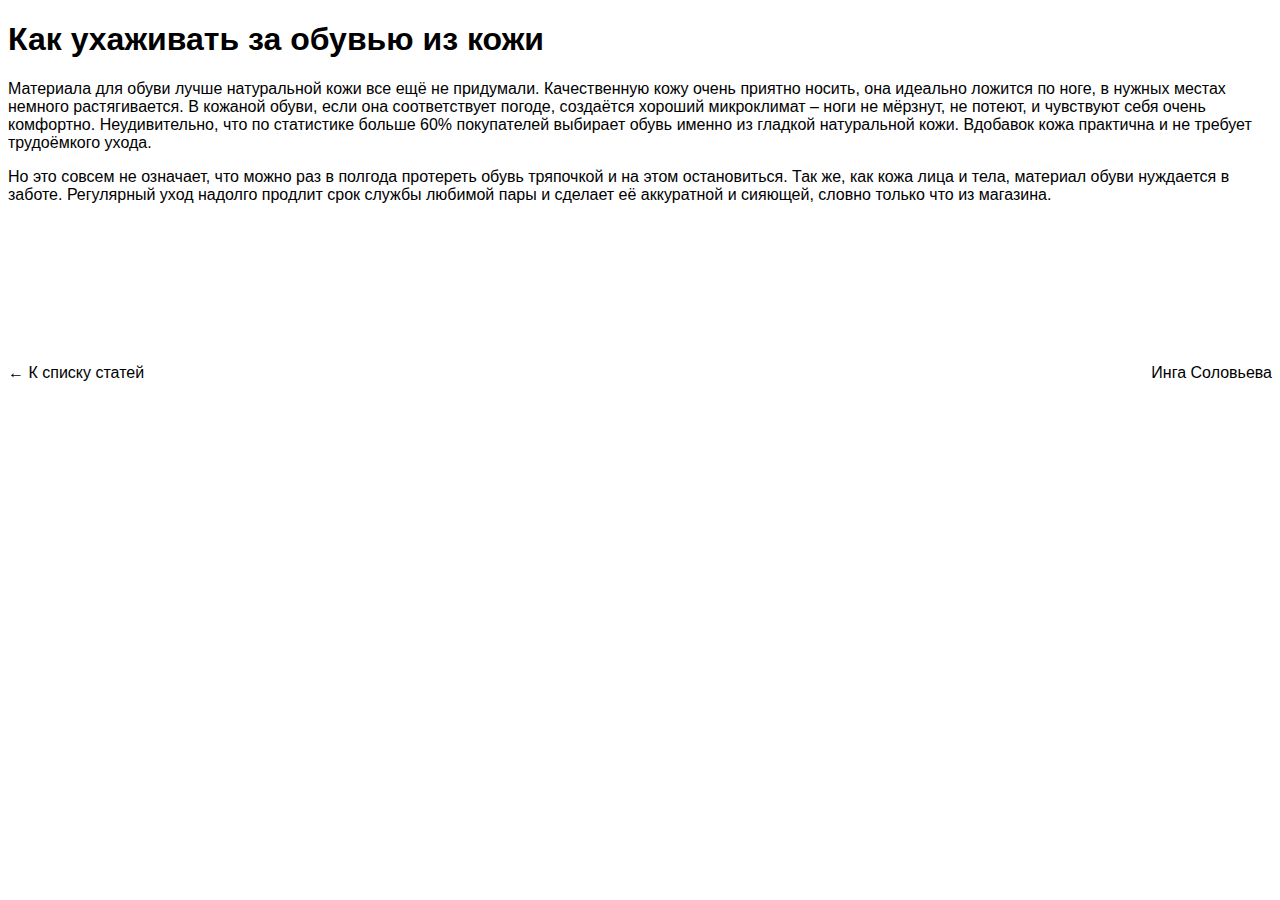
==== article.html @ cba26544 "first commit" ====
<!DOCTYPE html>
<html lang="ru">
  <head>
    <meta charset="UTF-8" />
    <meta name="viewport" content="width=device-width, initial-scale=1.0" />
    <title>Уход за обувью</title>
    <link rel="stylesheet" href="style.css" />
  </head>
  <body>
    <h1>Как ухаживать за обувью из кожи</h1>

    <section>
      <p>
        Материала для обуви лучше натуральной кожи все ещё не придумали.
        Качественную кожу очень приятно носить, она идеально ложится по ноге, в
        нужных местах немного растягивается. В кожаной обуви, если она
        соответствует погоде, создаётся хороший микроклимат – ноги не мёрзнут,
        не потеют, и чувствуют себя очень комфортно. Неудивительно, что по
        статистике больше 60% покупателей выбирает обувь именно из гладкой
        натуральной кожи. Вдобавок кожа практична и не требует трудоёмкого
        ухода.
      </p>

      <p>
        Но это совсем не означает, что можно раз в полгода протереть обувь
        тряпочкой и на этом остановиться. Так же, как кожа лица и тела, материал
        обуви нуждается в заботе. Регулярный уход надолго продлит срок службы
        любимой пары и сделает её аккуратной и сияющей, словно только что из
        магазина.
      </p>
    </section>

    <div>
      <a href="#">&larr; К списку статей</a>

      <div class="writer-name">Инга Соловьева</div>
    </div>
  </body>
</html>
---- style.css ----
body {
    font-family: -apple-system, BlinkMacSystemFont, 'Segoe UI', Roboto, Oxygen, Ubuntu, Cantarell, 'Open Sans', 'Helvetica Neue', sans-serif;
}

section {
    margin-bottom: 160px;
}

a {
    color: black;
    text-decoration: none;
}

.writer-name {
    float: right;
}
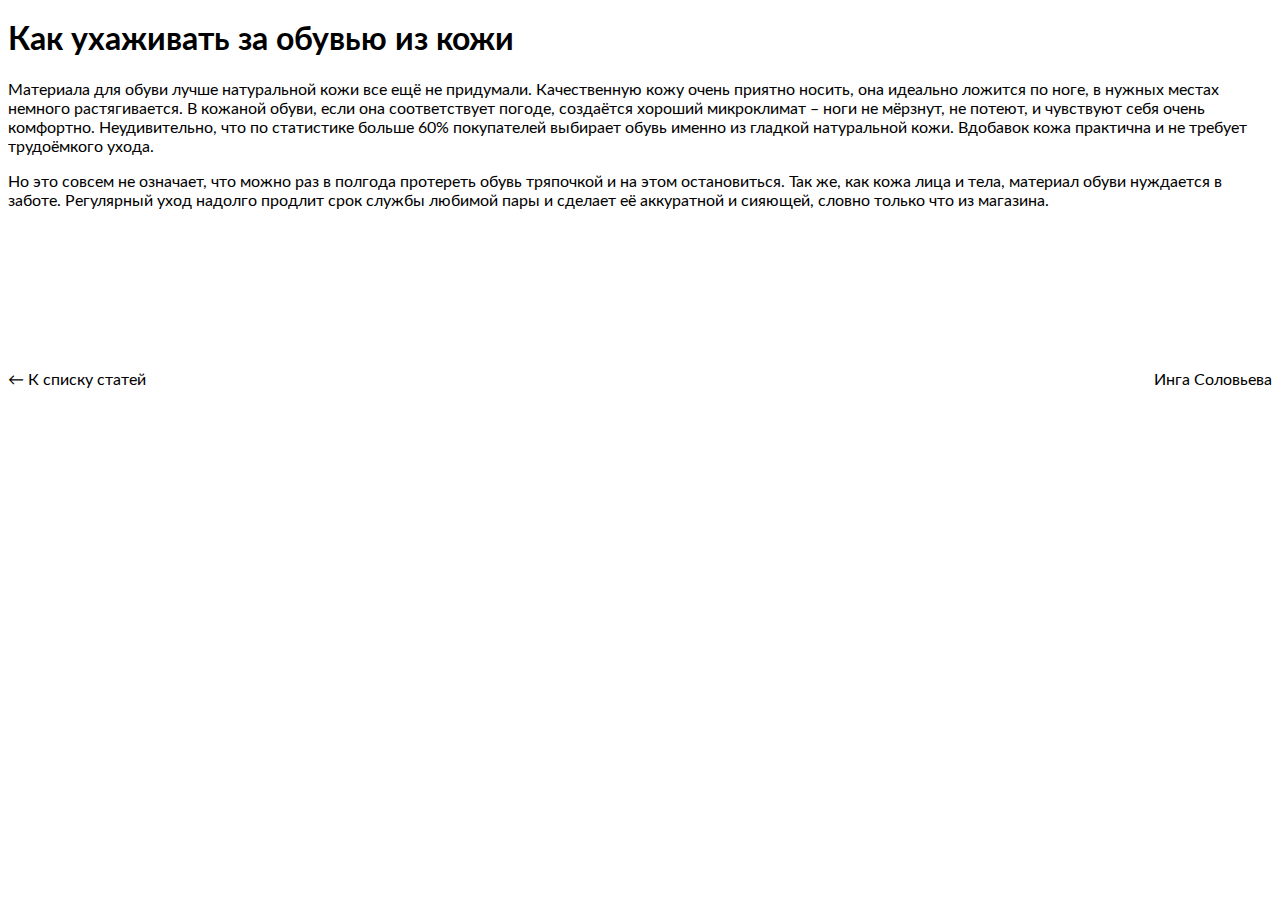
==== commit 9c5766c2: "Add font" ====
--- a/article.html
+++ b/article.html
@@ -3,8 +3,15 @@
   <head>
     <meta charset="UTF-8" />
     <meta name="viewport" content="width=device-width, initial-scale=1.0" />
+    
+    <link rel="preload" href="fonts/lato-bold.woff" as="font" type="font/woff" crossorigin>
+    <link rel="preload" href="fonts/lato-bold.woff2" as="font" type="font/woff2" crossorigin>
+    <link rel="preload" href="fonts/lato-regular.woff" as="font" type="font/woff" crossorigin>
+    <link rel="preload" href="fonts/lato-regular.woff2" as="font" type="font/woff2" crossorigin>
+
+    <link rel="stylesheet" href="style.css" />
+
     <title>Уход за обувью</title>
-    <link rel="stylesheet" href="style.css" />
   </head>
   <body>
     <h1>Как ухаживать за обувью из кожи</h1>
--- a/style.css
+++ b/style.css
@@ -1,5 +1,23 @@
+@font-face {
+    font-family: Lato;
+    src: local("lato-bold"), local("lato bold"),
+        url(fonts/lato-bold.woff) format("woff"),
+        url(fonts/lato-bold.woff2) format("woff2");
+        font-weight: 700;
+        font-display: swap;
+}
+
+@font-face {
+    font-family: Lato;
+    src: local("lato-regular"), local("lato regular")
+        url(fonts/lato-regular.woff) format("woff"),
+        url(fonts/lato-regular.woff2) format("woff2");
+        font-weight: 400;
+        font-display: swap;
+}
+
 body {
-    font-family: -apple-system, BlinkMacSystemFont, 'Segoe UI', Roboto, Oxygen, Ubuntu, Cantarell, 'Open Sans', 'Helvetica Neue', sans-serif;
+    font-family: Lato, "Open Sans", sans-serif;
 }
 
 section {
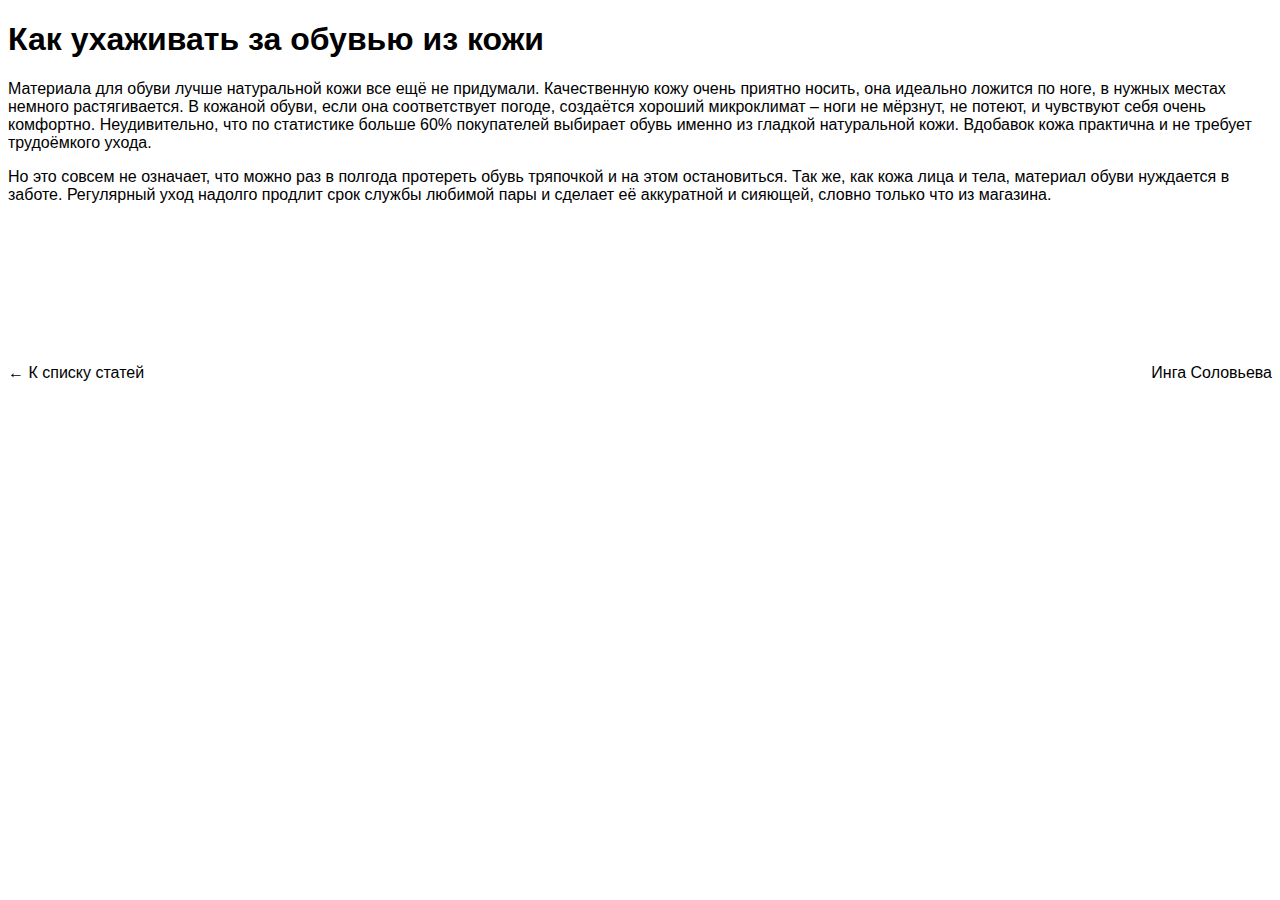
==== commit 694fbc18: "BEM" ====
--- a/article.html
+++ b/article.html
@@ -9,7 +9,7 @@
     <link rel="preload" href="fonts/lato-regular.woff" as="font" type="font/woff" crossorigin>
     <link rel="preload" href="fonts/lato-regular.woff2" as="font" type="font/woff2" crossorigin>
 
-    <link rel="stylesheet" href="style.css" />
+    <link rel="stylesheet" href="style/style.css" />
 
     <title>Уход за обувью</title>
   </head>
--- a/style/style.css
+++ b/style/style.css
@@ -0,0 +1,3 @@
+@import url(main.css);
+@import url(article.css);
+@import url(fonts.css);